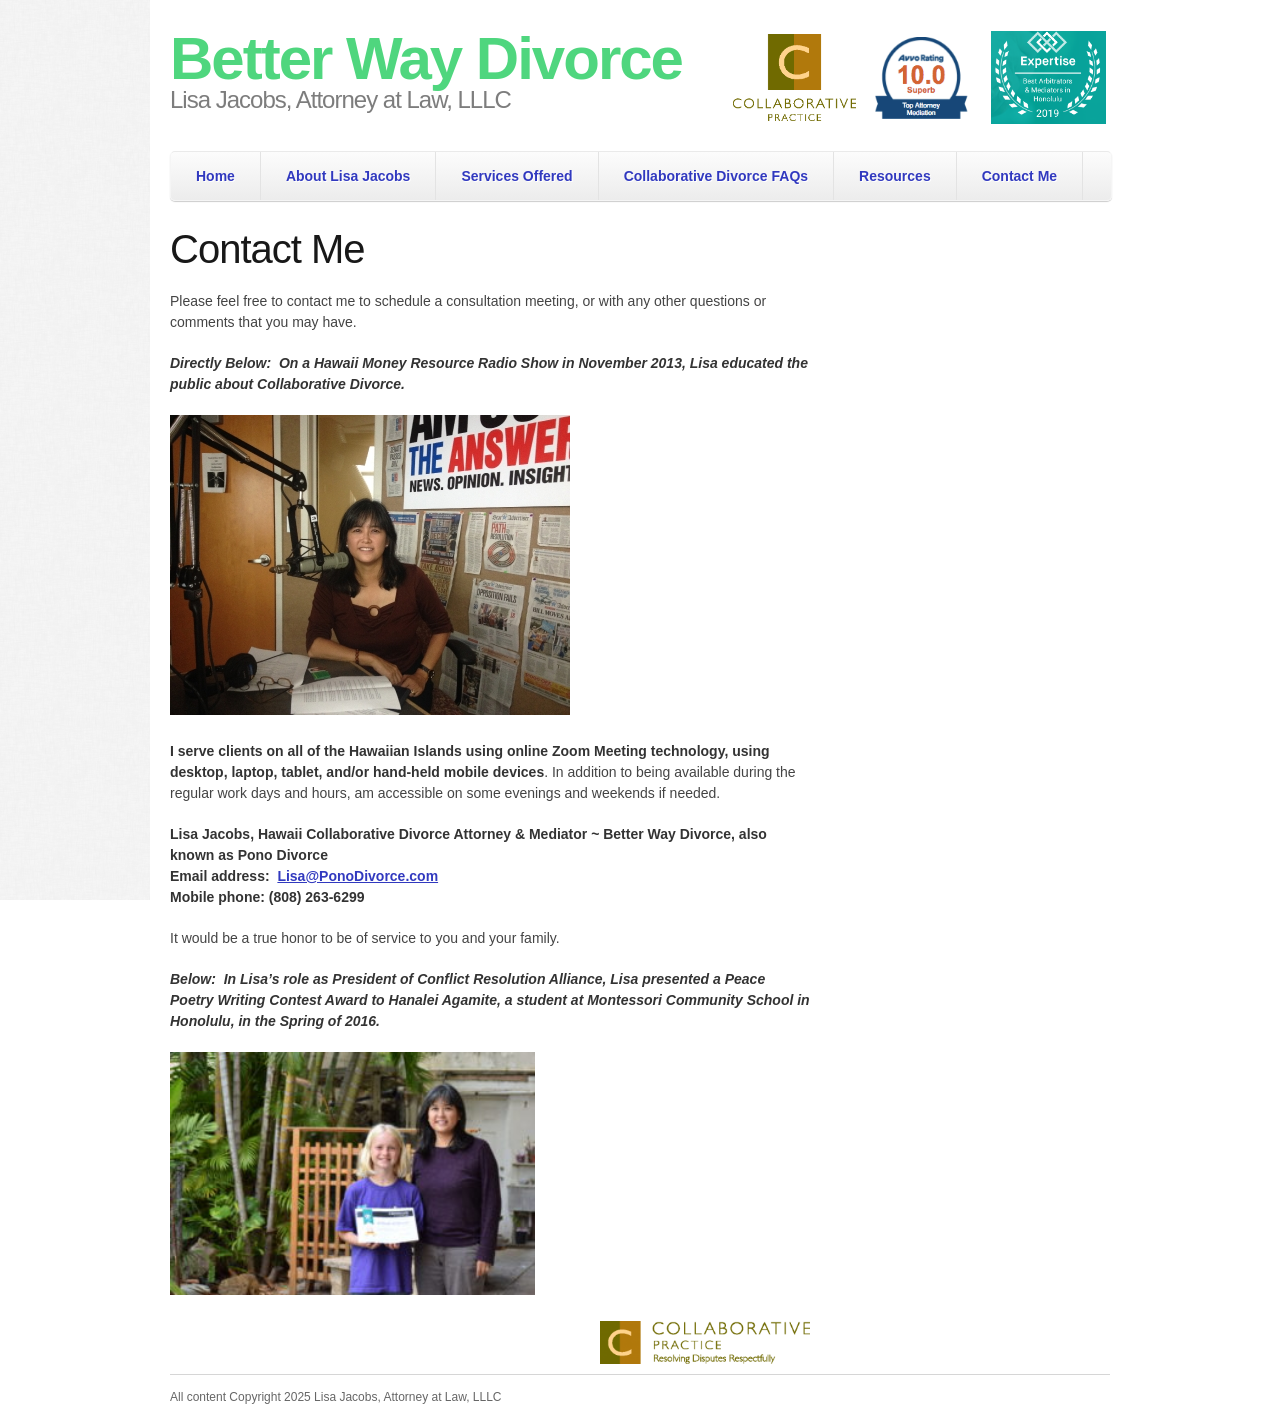
==== contact-us/index.html @ 23454fd8 "Restore ponodivorce.com as a static site" ====
<!doctype html>
<html lang="en-US">
<head>
  <meta charset="UTF-8">
  <meta name="viewport" content="width=device-width, initial-scale=1">
  <meta name="description" content="Contact Lisa Jacobs about online Collaborative Divorce and mediation services throughout Hawaii.">
  <meta name="robots" content="index, follow, max-image-preview:large">
  <title>Contact Me | Better Way Divorce</title>
  <link rel="canonical" href="https://ponodivorce.com/contact-us/">
  <link rel="icon" href="../assets/images/verticalCPnotag_RGB.png" type="image/png">
  <link rel="apple-touch-icon" href="../assets/images/verticalCPnotag_RGB.png">
  <link rel="stylesheet" href="../assets/css/site.css">
</head>
<body class="page">
  <a class="skip-link" href="#content">Skip to content</a>
  <div id="wrap" class="container">
    <header id="header" class="site-header">
      <div class="header-extras" aria-label="Professional affiliations">
        <img src="../assets/images/verticalCPnotag_RGB.png" alt="Collaborative Practice" width="123" height="93">
        <img src="../assets/images/pono-avo.png" alt="Avvo rating" width="123" height="93">
        <img src="../assets/images/testwebsite.png" alt="Professional recognition" width="123" height="93">
      </div>
      <div class="site-identity">
        <a id="site-title" href="../index.html">Better Way Divorce</a>
        <p class="site-description">Lisa Jacobs, Attorney at Law, LLLC</p>
      </div>
    </header>
    <nav id="navigation" aria-label="Primary navigation">
      <ul>
<li><a href="../index.html">Home</a></li>
<li><a href="../about-us/index.html">About Lisa Jacobs</a></li>
<li><a href="../our-services/index.html">Services Offered</a></li>
<li><a href="../faqs-about-collaborative-divorce/index.html">Collaborative Divorce FAQs</a></li>
<li><a href="../resource-links/index.html">Resources</a></li>
<li class="current-menu-item"><a href="../contact-us/index.html" aria-current="page">Contact Me</a></li>
      </ul>
    </nav>
    <main id="content">
      <article>
        <h1 class="entry-title">Contact Me</h1>
        <div class="entry-content">
<p style="text-align: left;">Please feel free to contact me to schedule a consultation meeting, or with any other questions or comments that you may have.</p>
<p style="text-align: left;"><strong><em>Directly Below:  On a Hawaii Money Resource Radio Show in November 2013, Lisa educated the public about Collaborative Divorce.</em></strong></p>
<p style="text-align: left;"><a href="../assets/images/LisaHawaiiMoneyResourceInterview.jpg"><img alt="LisaHawaiiMoneyResourceInterview" class="alignnone" decoding="async" fetchpriority="high" height="300" loading="eager" src="../assets/images/LisaHawaiiMoneyResourceInterview.jpg" width="400"/></a></p>
<p style="text-align: left;"><strong>I serve clients on all of the Hawaiian Islands using online Zoom Meeting technology, using desktop, laptop, tablet, and/or hand-held mobile devices</strong>. In addition to being available during the regular work days and hours, am accessible on some evenings and weekends if needed.</p>
<p><strong>Lisa Jacobs, Hawaii Collaborative Divorce Attorney &amp; Mediator ~ Better Way Divorce, also known as Pono Divorce</strong><br/>
<strong>Email address:  <a href="mailto:Lisa@PonoDivorce.com">Lisa@PonoDivorce.com</a></strong><br/>
<strong>Mobile phone: (808) 263-6299</strong></p>
<p>It would be a true honor to be of service to you and your family.</p>
<p><strong><em>Below:  In Lisa’s role as President of Conflict Resolution Alliance, Lisa presented a Peace Poetry Writing Contest Award to Hanalei Agamite, a student at Montessori Community School in Honolulu, in the Spring of 2016.</em></strong></p>
<p><a href="../assets/images/LisaPeacePoetryContestWinner.jpg"><img alt="LisaPeacePoetryContestWinner" class="alignnone" decoding="async" height="243" loading="lazy" src="../assets/images/LisaPeacePoetryContestWinner.jpg" width="365"/></a></p>
<p><img alt="bannerCP_RGB" class="alignright" decoding="async" height="43" loading="lazy" src="../assets/images/bannerCP_RGB-300x61.png" width="210"/></p>
        </div>
      </article>
    </main>
    <footer id="footer">
      <p>All content Copyright 2025 Lisa Jacobs, Attorney at Law, LLLC</p>
    </footer>
  </div>
</body>
</html>
---- assets/css/site.css ----
:root {
  --ink: #444;
  --heading: #181818;
  --link: #3139bf;
  --rule: #d6d6d6;
  color-scheme: light;
}

html {
  scroll-behavior: smooth;
}

body {
  margin: 0;
  background: #fff url("../images/furley_bg-150x150.png") repeat-y top left fixed;
  color: var(--ink);
  font: normal 14px/150% Arial, Helvetica, sans-serif;
  overflow-wrap: break-word;
  -webkit-text-size-adjust: 100%;
}

a {
  color: var(--link);
  text-decoration: underline;
}

a:hover,
a:focus-visible {
  color: #111;
  text-decoration: none;
}

img,
video,
iframe {
  max-width: 100%;
}

img {
  height: auto;
}

iframe {
  border: 0;
}

audio {
  max-width: 100%;
}

.skip-link {
  position: fixed;
  top: -80px;
  left: 12px;
  z-index: 100;
  padding: 8px 12px;
  background: #fff;
  border: 2px solid var(--heading);
  color: var(--heading);
  font-weight: bold;
}

.skip-link:focus {
  top: 12px;
}

.container {
  position: relative;
  width: 960px;
  margin: 0 auto;
  padding: 0;
}

.site-header {
  float: left;
  clear: both;
  width: 940px;
  height: 100px;
  margin: 16px 10px 0;
  padding: 15px 0 20px;
}

.site-header::after,
#navigation ul::after,
.entry-content::after {
  display: block;
  clear: both;
  content: "";
}

.header-extras {
  float: right;
  max-width: 100%;
}

.header-extras img {
  width: 123px;
  height: 93px;
  object-fit: contain;
  vertical-align: top;
}

#site-title {
  display: block;
  margin: 0;
  padding: 0;
  color: #4fd67e;
  font: bold 60px/55px "HelveticaNeue", "Helvetica Neue", Helvetica, Arial, sans-serif;
  letter-spacing: -2px;
  text-decoration: none;
  text-shadow: 0 1px 0 #fff;
}

#site-title:hover,
#site-title:focus-visible {
  color: #4fd67e;
}

.site-description {
  margin: 0;
  padding: 0;
  color: #7d7d7d;
  font-size: 24px;
  letter-spacing: -1px;
  line-height: 28px;
}

#navigation {
  float: left;
  clear: both;
  width: 940px;
  margin: 0 10px 20px;
}

#navigation ul {
  float: left;
  width: 100%;
  margin: 0;
  padding: 0;
  background: linear-gradient(to bottom, #fcfcfc 0%, #ececec 100%);
  border: 1px solid;
  border-color: #eaeaea #f5f5f5 #f5f5f5;
  border-radius: 5px;
  box-shadow: 0 1px 1px rgb(0 0 0 / 20%);
  list-style: none;
}

#navigation li {
  float: left;
  margin: 0;
  padding: 0;
  background: linear-gradient(to bottom, #fcfcfc 0%, #ececec 100%);
  border-right: 1px solid #e3e3e3;
  line-height: 18px;
  list-style: none;
}

#navigation li:first-child {
  border-radius: 5px 0 0 5px;
}

#navigation a {
  display: block;
  padding: 15px 25px;
  color: var(--link);
  font-weight: bold;
  text-decoration: none;
  text-shadow: 1px 1px 0 #fff;
}

#navigation li:hover,
#navigation li:focus-within {
  background: linear-gradient(to bottom, #fff 0%, #f1f1f1 100%);
}

#content {
  float: left;
  width: 640px;
  min-height: 260px;
  margin: 0 10px;
}

.entry-title {
  margin: 0 0 14px;
  color: var(--heading);
  font: normal 40px/140% Arial, Helvetica, sans-serif;
  letter-spacing: -1px;
}

.home .entry-title {
  margin-bottom: 10px;
  font-size: 35px;
  line-height: 130%;
}

.entry-content p,
.entry-content figure,
.entry-content ul,
.entry-content ol {
  margin: 0 0 20px;
}

.entry-content strong {
  color: #333;
}

.entry-content ol,
.entry-content ul.disc {
  padding-left: 30px;
}

.entry-content li {
  margin-bottom: 9px;
}

.entry-content .alignright {
  float: right;
  margin: 0 0 10px 15px;
}

.entry-content .alignleft {
  float: left;
  margin: 0 15px 10px 0;
}

.entry-content .aligncenter {
  display: block;
  margin-right: auto;
  margin-left: auto;
}

.entry-content iframe[src*="youtube.com"],
.entry-content video {
  width: 100%;
  height: auto;
  aspect-ratio: 16 / 9;
  background: #000;
}

.entry-content iframe[src*="open.spotify.com"],
.entry-content audio {
  width: 100%;
}

.entry-content p.lead-photo {
  margin-bottom: 10px;
  font-size: 35px;
  line-height: 130%;
}

#footer {
  clear: both;
  margin: 30px 10px 0;
  padding: 12px 0 20px;
  border-top: 1px solid var(--rule);
  color: #666;
  font-size: 12px;
}

#footer p {
  margin: 0;
}

@media only screen and (min-width: 768px) and (max-width: 959px) {
  .container {
    width: 768px;
  }

  .site-header,
  #navigation {
    width: 748px;
  }

  #content {
    width: 508px;
  }

  #navigation a {
    padding: 10px 15px;
    font-size: 90%;
  }
}

@media only screen and (max-width: 767px) {
  .container {
    width: 300px;
  }

  .site-header {
    width: 300px;
    height: auto;
    margin-right: 0;
    margin-left: 0;
  }

  .header-extras {
    height: 220px;
  }

  .site-description {
    font-size: 17.5px;
  }

  #navigation {
    width: 300px;
    margin: 10px 0;
  }

  #navigation ul {
    float: none;
    background: transparent;
    border: 0;
    border-radius: 0;
    box-shadow: none;
  }

  #navigation li {
    float: none;
    background: transparent;
    border: 0;
  }

  #navigation a {
    padding: 2px 0;
    background: transparent;
    line-height: 21px;
  }

  #content {
    float: left;
    width: 300px;
    margin: 0;
  }

  .entry-content .alignright,
  .entry-content .alignleft {
    float: none;
    display: block;
    margin: 0 0 20px;
  }

  #footer {
    margin-right: 0;
    margin-left: 0;
  }
}

@media only screen and (min-width: 480px) and (max-width: 767px) {
  .container,
  .site-header,
  #navigation,
  #content {
    width: 420px;
  }
}

@media print {
  .skip-link,
  #navigation,
  .header-extras {
    display: none;
  }

  .container,
  #content {
    float: none;
    width: 100%;
    margin: 0;
  }

  a {
    color: inherit;
  }
}
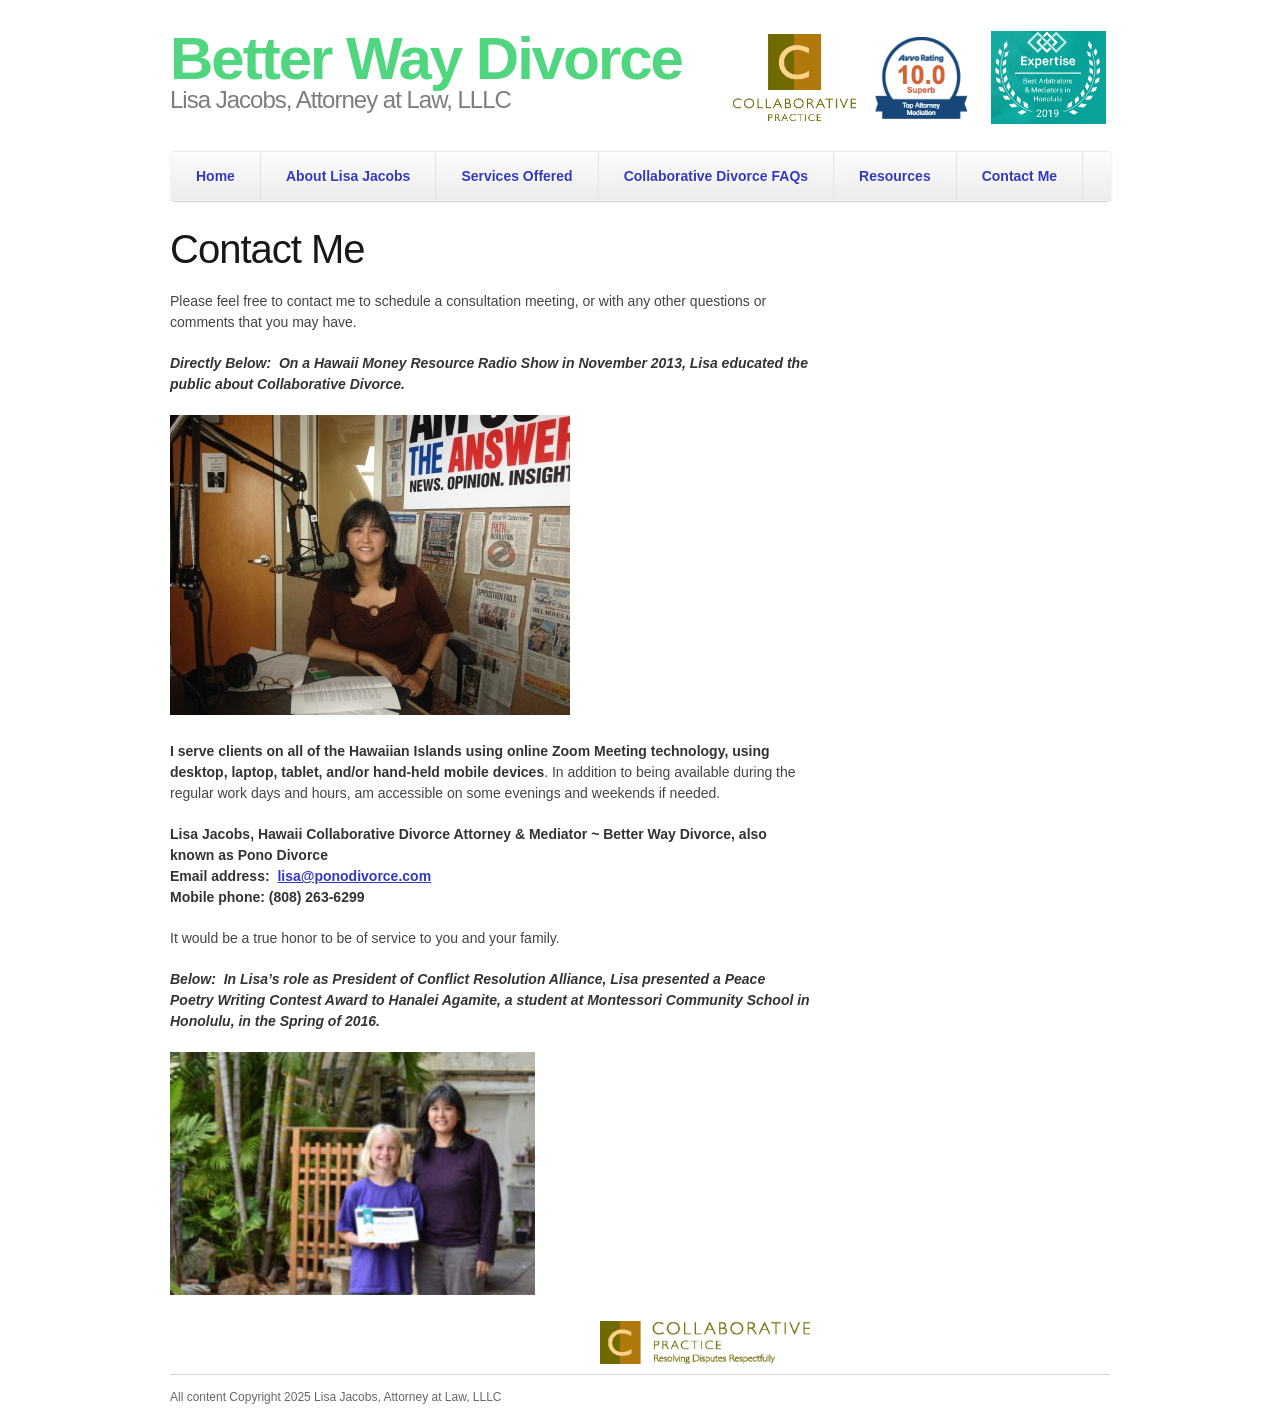
==== commit 338c9e98: "Show contact email as direct mail link" ====
--- a/contact-us/index.html
+++ b/contact-us/index.html
@@ -44,7 +44,7 @@
 <p style="text-align: left;"><a href="../assets/images/LisaHawaiiMoneyResourceInterview.jpg"><img alt="LisaHawaiiMoneyResourceInterview" class="alignnone" decoding="async" fetchpriority="high" height="300" loading="eager" src="../assets/images/LisaHawaiiMoneyResourceInterview.jpg" width="400"/></a></p>
 <p style="text-align: left;"><strong>I serve clients on all of the Hawaiian Islands using online Zoom Meeting technology, using desktop, laptop, tablet, and/or hand-held mobile devices</strong>. In addition to being available during the regular work days and hours, am accessible on some evenings and weekends if needed.</p>
 <p><strong>Lisa Jacobs, Hawaii Collaborative Divorce Attorney &amp; Mediator ~ Better Way Divorce, also known as Pono Divorce</strong><br/>
-<strong>Email address:  <a href="mailto:Lisa@PonoDivorce.com">Lisa@PonoDivorce.com</a></strong><br/>
+<strong>Email address:  <!--email_off--><a href="mailto:lisa@ponodivorce.com">lisa@ponodivorce.com</a><!--/email_off--></strong><br/>
 <strong>Mobile phone: (808) 263-6299</strong></p>
 <p>It would be a true honor to be of service to you and your family.</p>
 <p><strong><em>Below:  In Lisa’s role as President of Conflict Resolution Alliance, Lisa presented a Peace Poetry Writing Contest Award to Hanalei Agamite, a student at Montessori Community School in Honolulu, in the Spring of 2016.</em></strong></p>
--- a/assets/css/site.css
+++ b/assets/css/site.css
@@ -12,7 +12,7 @@
 
 body {
   margin: 0;
-  background: #fff url("../images/furley_bg-150x150.png") repeat-y top left fixed;
+  background: #fff;
   color: var(--ink);
   font: normal 14px/150% Arial, Helvetica, sans-serif;
   overflow-wrap: break-word;
